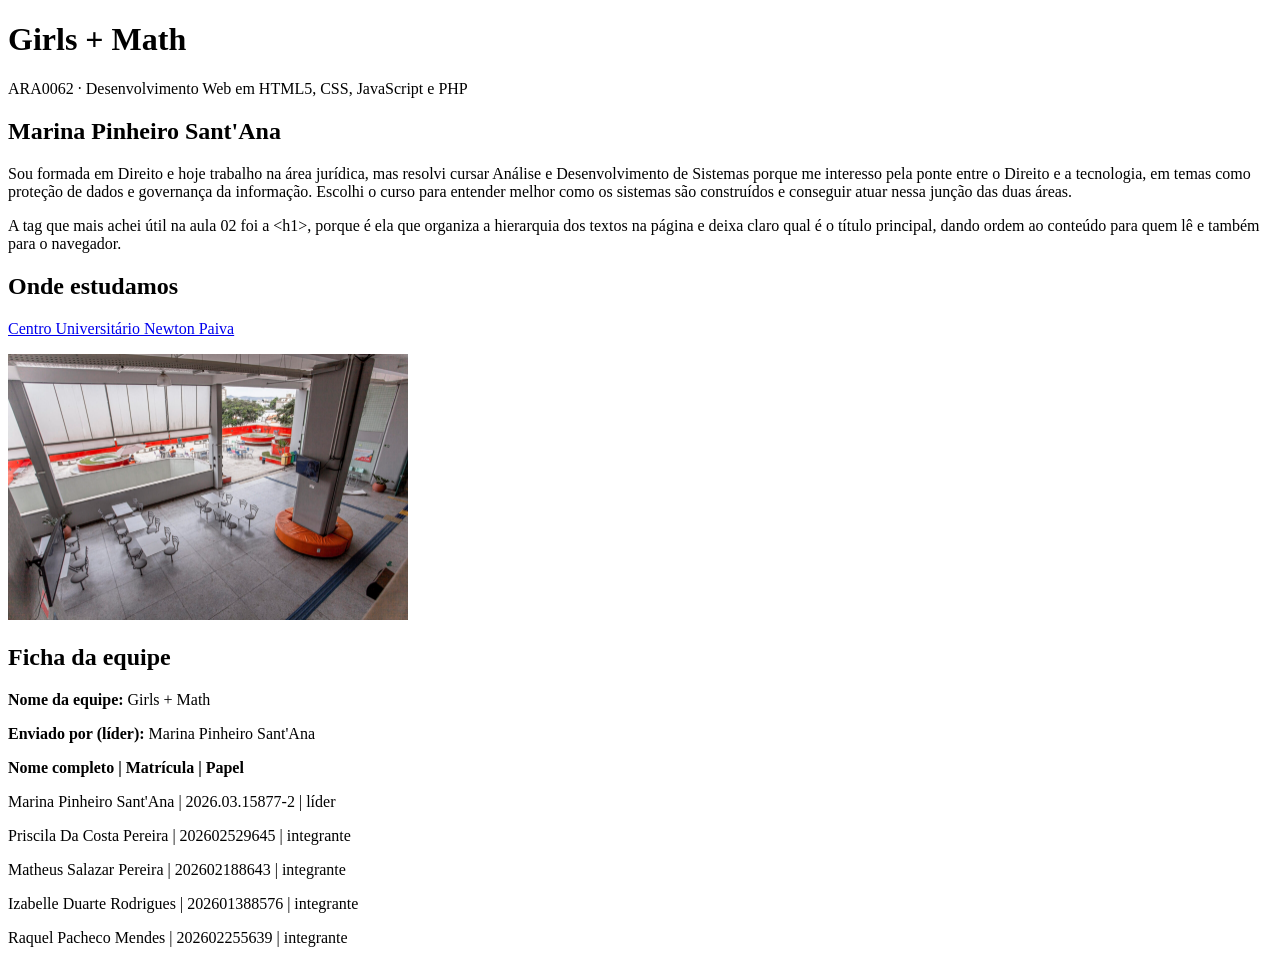
==== INDEX.HTML @ 56eb80d1 "Add files via upload" ====
<!DOCTYPE html>
<html lang="pt-BR">
<head>
  <meta charset="UTF-8">
  <title>Girls + Math</title>
</head>
<body>

  <h1>Girls + Math</h1>
  <p>ARA0062 · Desenvolvimento Web em HTML5, CSS, JavaScript e PHP</p>

  <h2>Marina Pinheiro Sant'Ana</h2>
  <p>Sou formada em Direito e hoje trabalho na área jurídica, mas resolvi cursar Análise e Desenvolvimento de Sistemas porque me interesso pela ponte entre o Direito e a tecnologia, em temas como proteção de dados e governança da informação. Escolhi o curso para entender melhor como os sistemas são construídos e conseguir atuar nessa junção das duas áreas.</p>
  <p>A tag que mais achei útil na aula 02 foi a &lt;h1&gt;, porque é ela que organiza a hierarquia dos textos na página e deixa claro qual é o título principal, dando ordem ao conteúdo para quem lê e também para o navegador.</p>

  <!-- PRISCILA: escreva aqui o seu bloco -->

  <!-- MATHEUS: escreva aqui o seu bloco -->

  <!-- IZABELLE: escreva aqui o seu bloco -->

  <!-- RAQUEL: escreva aqui o seu bloco -->


  <h2>Onde estudamos</h2>
  <p><a href="https://newtonpaiva.br">Centro Universitário Newton Paiva</a></p>
  <img src="newton-paiva.jpg" alt="Centro Universitário Newton Paiva" width="400">

  <h2>Ficha da equipe</h2>
  <p><strong>Nome da equipe:</strong> Girls + Math</p>
  <p><strong>Enviado por (líder):</strong> Marina Pinheiro Sant'Ana</p>

  <p><strong>Nome completo | Matrícula | Papel</strong></p>
  <p>Marina Pinheiro Sant'Ana | 2026.03.15877-2 | líder</p>
  <p>Priscila Da Costa Pereira | 202602529645 | integrante</p>
  <p>Matheus Salazar Pereira | 202602188643 | integrante</p>
  <p>Izabelle Duarte Rodrigues | 202601388576 | integrante</p>
  <p>Raquel Pacheco Mendes | 202602255639 | integrante</p>

</body>
</html>
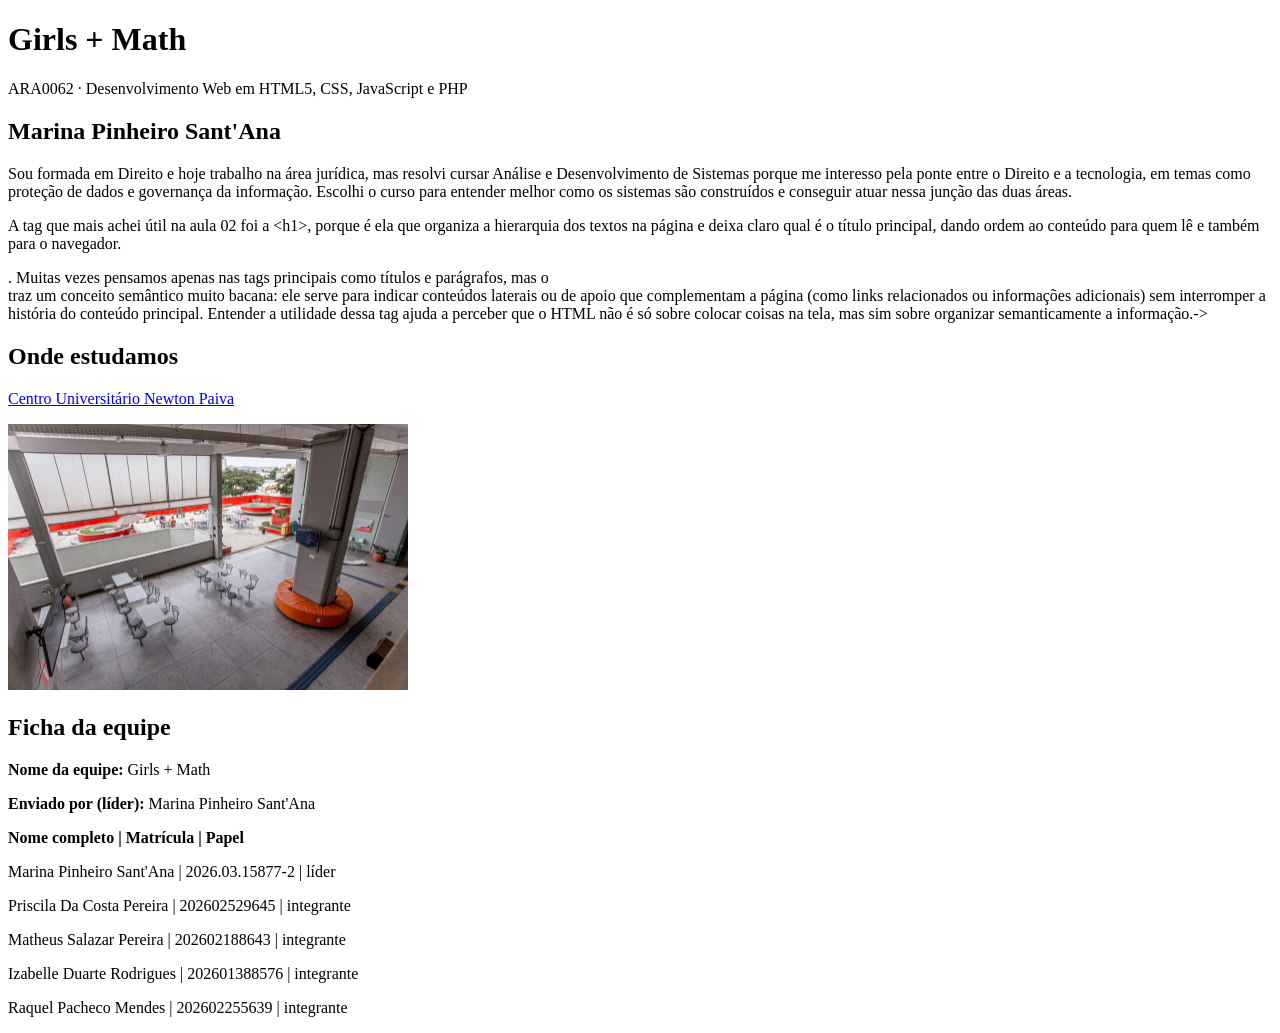
==== commit 87250b50: "Update INDEX.HTML with Izabelle's block Added personal information and insights about the <aside> ta" ====
--- a/INDEX.HTML
+++ b/INDEX.HTML
@@ -17,7 +17,11 @@
 
   <!-- MATHEUS: escreva aqui o seu bloco -->
 
-  <!-- IZABELLE: escreva aqui o seu bloco -->
+  <Izabelle Duarte Rodrigues
+
+Atualmente sou Analista de Atendimento e responsável por uma unidade em uma clínica de medicina e segurança do trabalho. Resolvi me aventurar e cursar Análise e Desenvolvimento de Sistemas inspirada por grande parte da minha família, que já atua na área da tecnologia e sempre me despertou essa curiosidade.
+
+A tag que achei mais interessante e útil na aula 02 foi a <aside>. Muitas vezes pensamos apenas nas tags principais como títulos e parágrafos, mas o <aside> traz um conceito semântico muito bacana: ele serve para indicar conteúdos laterais ou de apoio que complementam a página (como links relacionados ou informações adicionais) sem interromper a história do conteúdo principal. Entender a utilidade dessa tag ajuda a perceber que o HTML não é só sobre colocar coisas na tela, mas sim sobre organizar semanticamente a informação.->
 
   <!-- RAQUEL: escreva aqui o seu bloco -->
 
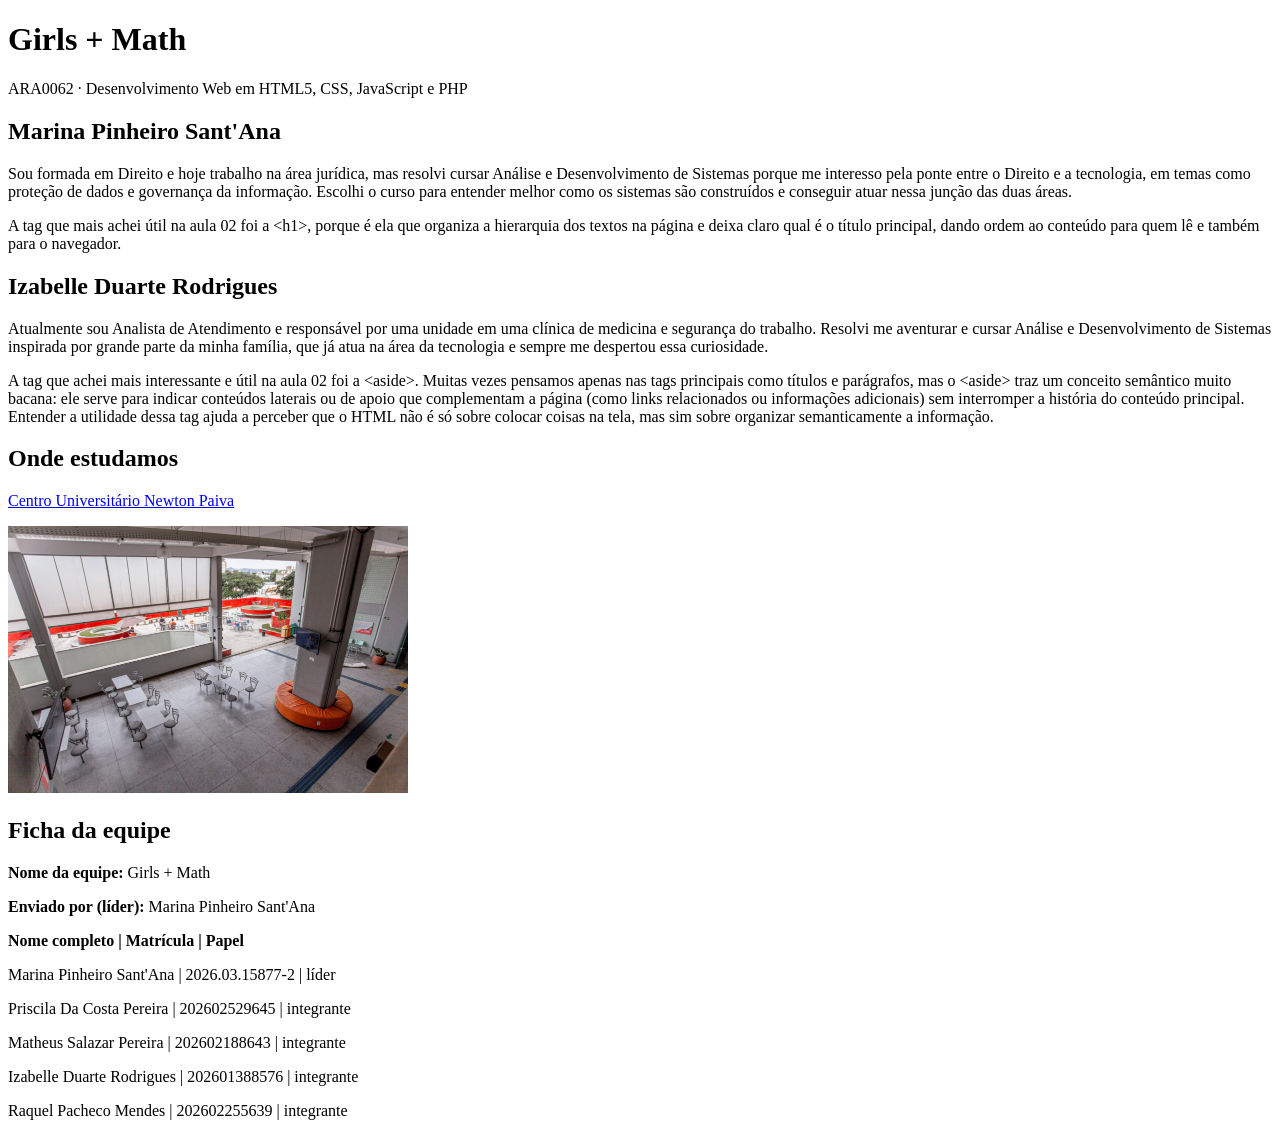
==== commit 4aee10e8: "Replace text with semantic HTML elements for Izabelle" ====
--- a/INDEX.HTML
+++ b/INDEX.HTML
@@ -17,11 +17,9 @@
 
   <!-- MATHEUS: escreva aqui o seu bloco -->
 
-  <Izabelle Duarte Rodrigues
-
-Atualmente sou Analista de Atendimento e responsável por uma unidade em uma clínica de medicina e segurança do trabalho. Resolvi me aventurar e cursar Análise e Desenvolvimento de Sistemas inspirada por grande parte da minha família, que já atua na área da tecnologia e sempre me despertou essa curiosidade.
-
-A tag que achei mais interessante e útil na aula 02 foi a <aside>. Muitas vezes pensamos apenas nas tags principais como títulos e parágrafos, mas o <aside> traz um conceito semântico muito bacana: ele serve para indicar conteúdos laterais ou de apoio que complementam a página (como links relacionados ou informações adicionais) sem interromper a história do conteúdo principal. Entender a utilidade dessa tag ajuda a perceber que o HTML não é só sobre colocar coisas na tela, mas sim sobre organizar semanticamente a informação.->
+  <h2>Izabelle Duarte Rodrigues</h2>
+  <p>Atualmente sou Analista de Atendimento e responsável por uma unidade em uma clínica de medicina e segurança do trabalho. Resolvi me aventurar e cursar Análise e Desenvolvimento de Sistemas inspirada por grande parte da minha família, que já atua na área da tecnologia e sempre me despertou essa curiosidade.</p>
+  <p>A tag que achei mais interessante e útil na aula 02 foi a &lt;aside&gt;. Muitas vezes pensamos apenas nas tags principais como títulos e parágrafos, mas o &lt;aside&gt; traz um conceito semântico muito bacana: ele serve para indicar conteúdos laterais ou de apoio que complementam a página (como links relacionados ou informações adicionais) sem interromper a história do conteúdo principal. Entender a utilidade dessa tag ajuda a perceber que o HTML não é só sobre colocar coisas na tela, mas sim sobre organizar semanticamente a informação.</p>
 
   <!-- RAQUEL: escreva aqui o seu bloco -->
 
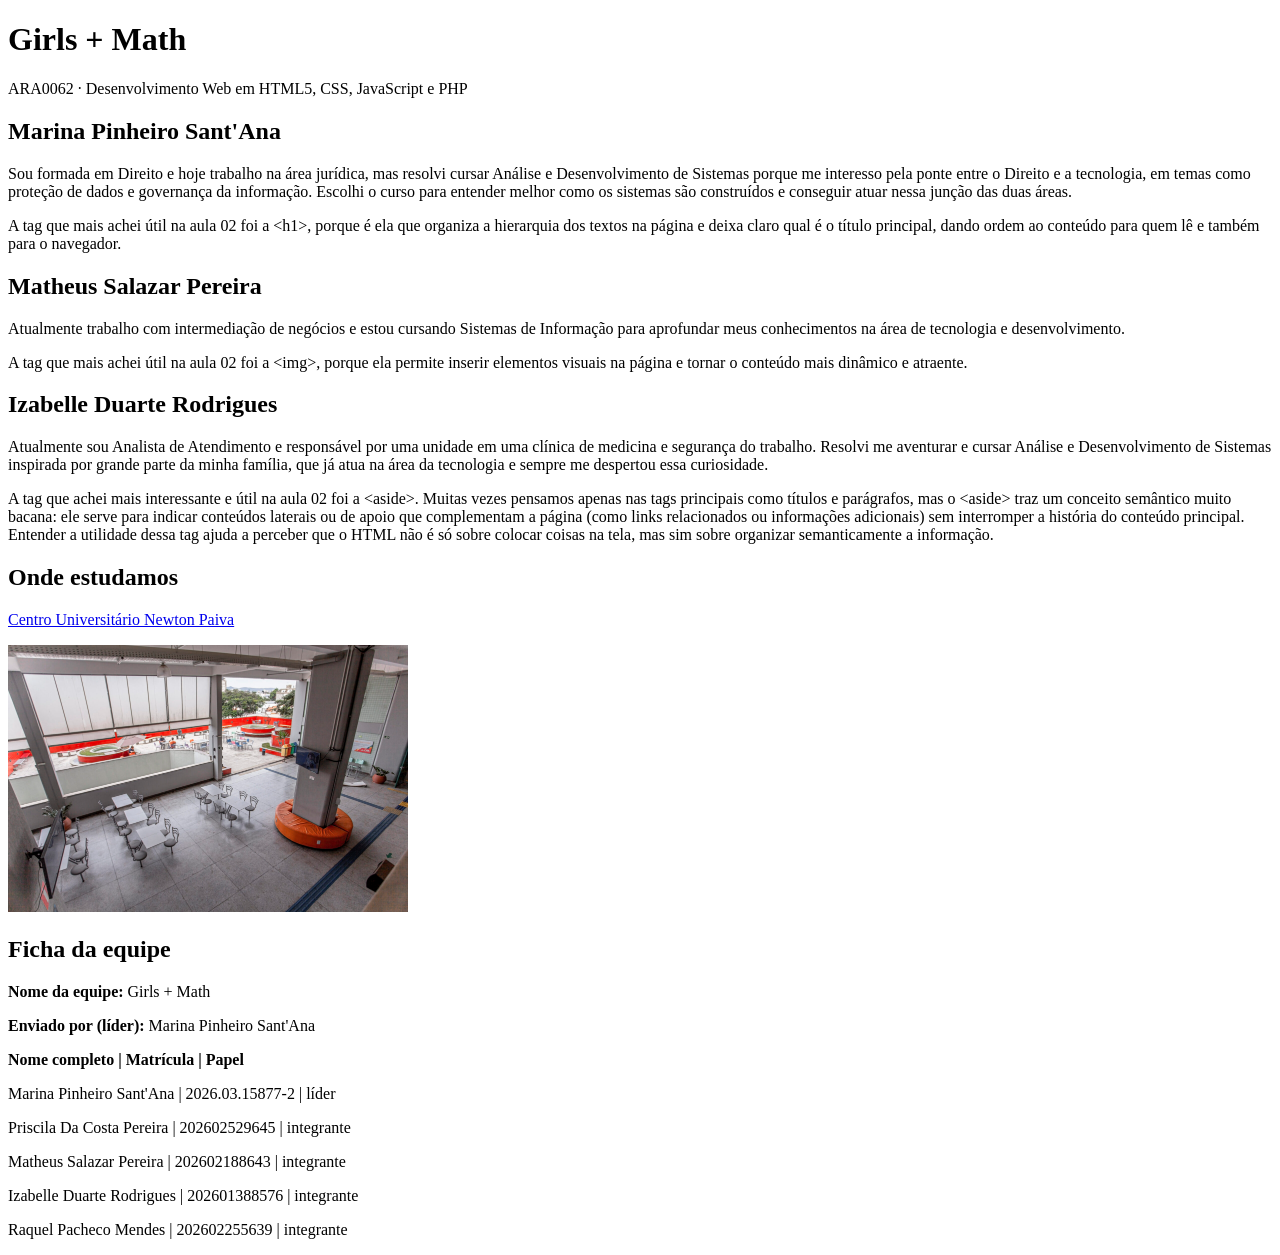
==== commit 2a5c6a09: "Update INDEX.HTML" ====
--- a/INDEX.HTML
+++ b/INDEX.HTML
@@ -15,9 +15,12 @@
 
   <!-- PRISCILA: escreva aqui o seu bloco -->
 
-  <!-- MATHEUS: escreva aqui o seu bloco -->
+<h2>Matheus Salazar Pereira</h2>
+<p>Atualmente trabalho com intermediação de negócios e estou cursando Sistemas de Informação para aprofundar meus conhecimentos na área de tecnologia e desenvolvimento.</p>
+<p>A tag que mais achei útil na aula 02 foi a &lt;img&gt;, porque ela permite inserir elementos visuais na página e tornar o conteúdo mais dinâmico e atraente.</p>
+ 
 
-  <h2>Izabelle Duarte Rodrigues</h2>
+<h2>Izabelle Duarte Rodrigues</h2>
   <p>Atualmente sou Analista de Atendimento e responsável por uma unidade em uma clínica de medicina e segurança do trabalho. Resolvi me aventurar e cursar Análise e Desenvolvimento de Sistemas inspirada por grande parte da minha família, que já atua na área da tecnologia e sempre me despertou essa curiosidade.</p>
   <p>A tag que achei mais interessante e útil na aula 02 foi a &lt;aside&gt;. Muitas vezes pensamos apenas nas tags principais como títulos e parágrafos, mas o &lt;aside&gt; traz um conceito semântico muito bacana: ele serve para indicar conteúdos laterais ou de apoio que complementam a página (como links relacionados ou informações adicionais) sem interromper a história do conteúdo principal. Entender a utilidade dessa tag ajuda a perceber que o HTML não é só sobre colocar coisas na tela, mas sim sobre organizar semanticamente a informação.</p>
 
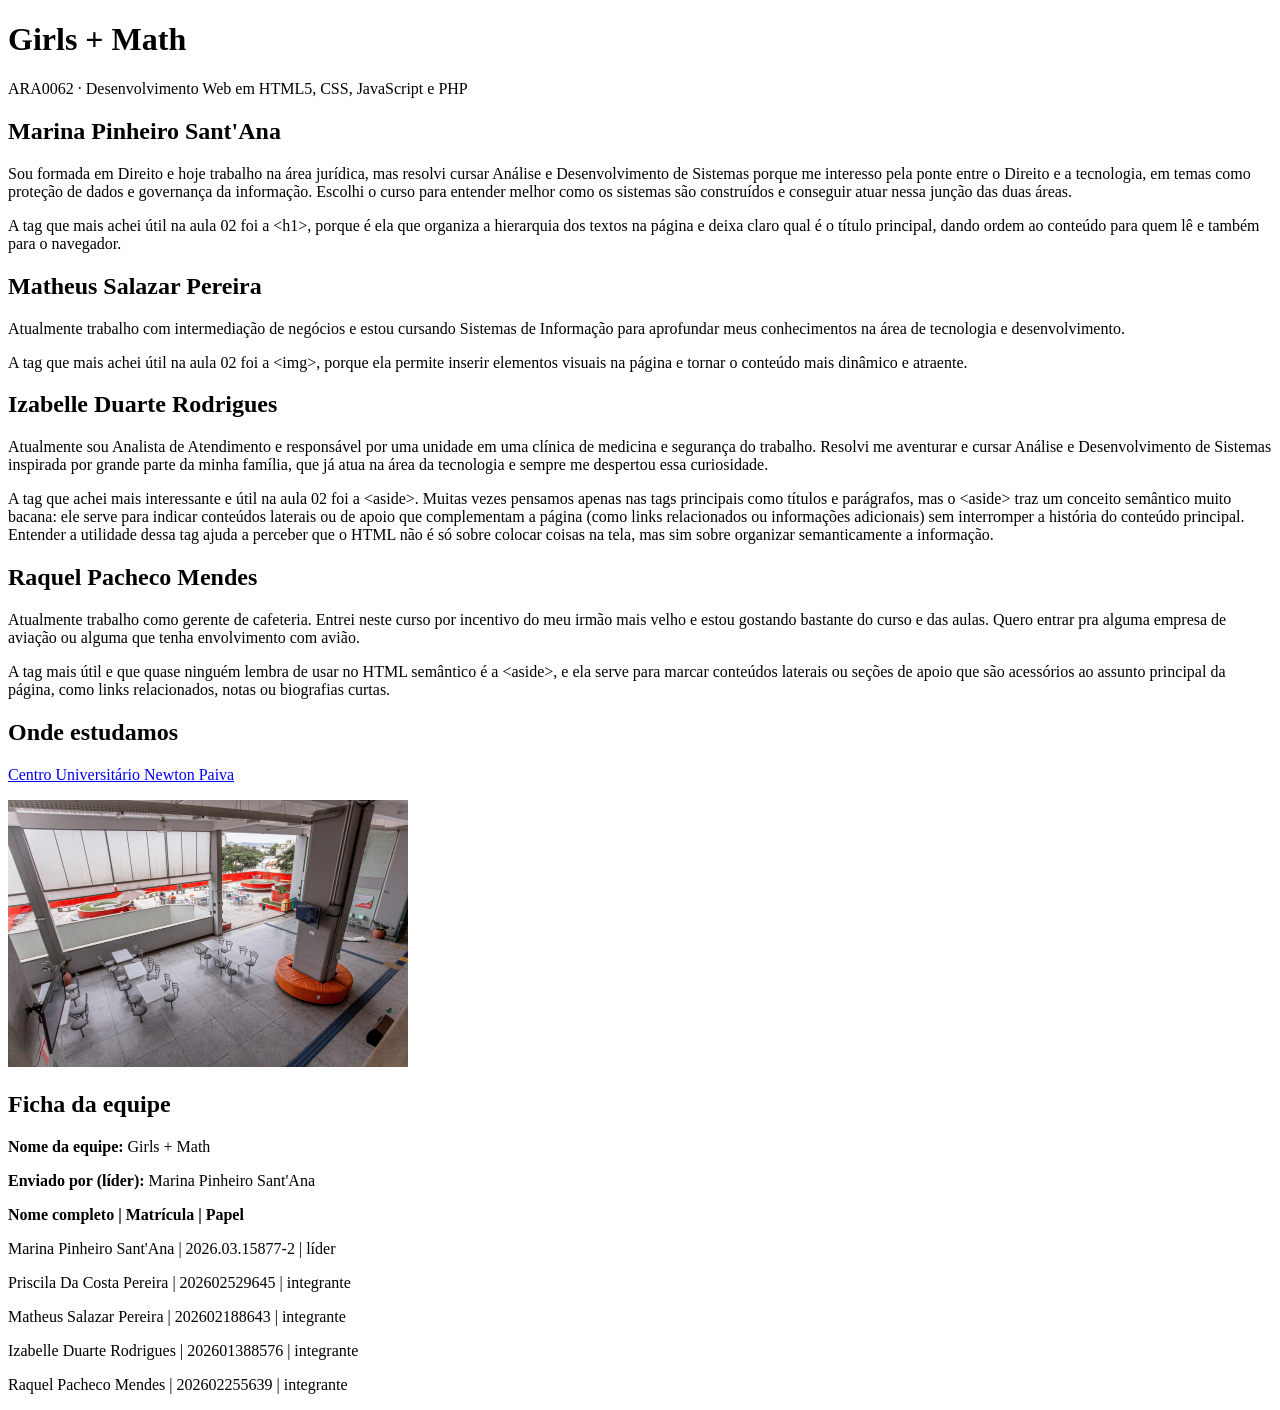
==== commit fcc0cc7d: "Add Raquel's introduction and HTML aside usage Added a section for Raquel Pacheco Mendes detailing h" ====
--- a/INDEX.HTML
+++ b/INDEX.HTML
@@ -25,7 +25,16 @@
   <p>A tag que achei mais interessante e útil na aula 02 foi a &lt;aside&gt;. Muitas vezes pensamos apenas nas tags principais como títulos e parágrafos, mas o &lt;aside&gt; traz um conceito semântico muito bacana: ele serve para indicar conteúdos laterais ou de apoio que complementam a página (como links relacionados ou informações adicionais) sem interromper a história do conteúdo principal. Entender a utilidade dessa tag ajuda a perceber que o HTML não é só sobre colocar coisas na tela, mas sim sobre organizar semanticamente a informação.</p>
 
   <!-- RAQUEL: escreva aqui o seu bloco -->
-
+<h2>Raquel Pacheco Mendes</h2>
+<p> 
+  Atualmente trabalho como gerente de cafeteria.
+  Entrei neste curso por incentivo do meu irmão mais velho 
+  e estou gostando bastante do curso e das aulas.
+  Quero entrar pra alguma empresa de aviação ou alguma que tenha envolvimento com avião.
+</p> 
+<p> 
+  A tag mais útil e que quase ninguém lembra de usar no HTML semântico é a &lt;aside&gt;, e ela serve para marcar conteúdos laterais ou seções de apoio que são acessórios ao assunto principal da página, como links relacionados, notas ou biografias curtas.  
+</p>
 
   <h2>Onde estudamos</h2>
   <p><a href="https://newtonpaiva.br">Centro Universitário Newton Paiva</a></p>
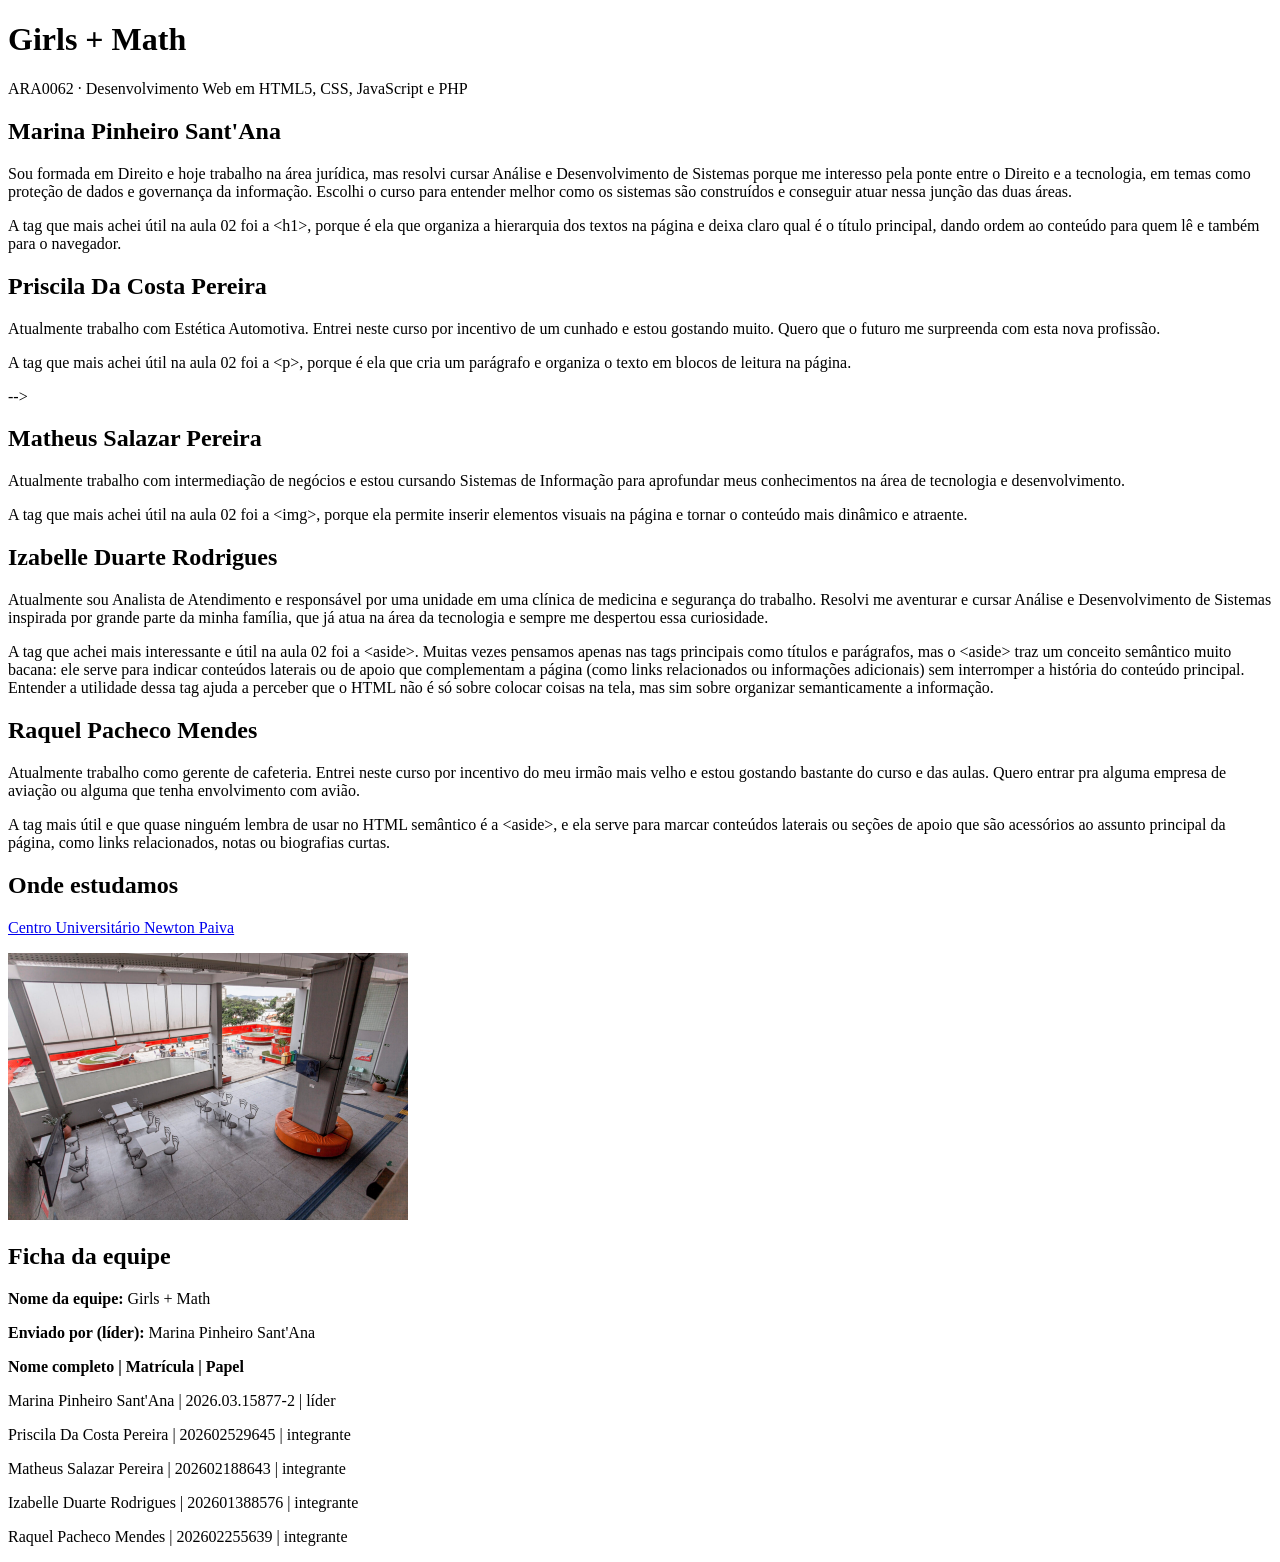
==== commit 648d0b90: "Update INDEX.HTML" ====
--- a/INDEX.HTML
+++ b/INDEX.HTML
@@ -13,7 +13,9 @@
   <p>Sou formada em Direito e hoje trabalho na área jurídica, mas resolvi cursar Análise e Desenvolvimento de Sistemas porque me interesso pela ponte entre o Direito e a tecnologia, em temas como proteção de dados e governança da informação. Escolhi o curso para entender melhor como os sistemas são construídos e conseguir atuar nessa junção das duas áreas.</p>
   <p>A tag que mais achei útil na aula 02 foi a &lt;h1&gt;, porque é ela que organiza a hierarquia dos textos na página e deixa claro qual é o título principal, dando ordem ao conteúdo para quem lê e também para o navegador.</p>
 
-  <!-- PRISCILA: escreva aqui o seu bloco -->
+  <h2>Priscila Da Costa Pereira</h2>
+  <p>Atualmente trabalho com Estética Automotiva. Entrei neste curso por incentivo de um cunhado e estou gostando muito. Quero que o futuro me surpreenda com esta nova profissão.</p>
+  <p>A tag que mais achei útil na aula 02 foi a &lt;p&gt;, porque é ela que cria um parágrafo e organiza o texto em blocos de leitura na página.</p> -->
 
 <h2>Matheus Salazar Pereira</h2>
 <p>Atualmente trabalho com intermediação de negócios e estou cursando Sistemas de Informação para aprofundar meus conhecimentos na área de tecnologia e desenvolvimento.</p>
